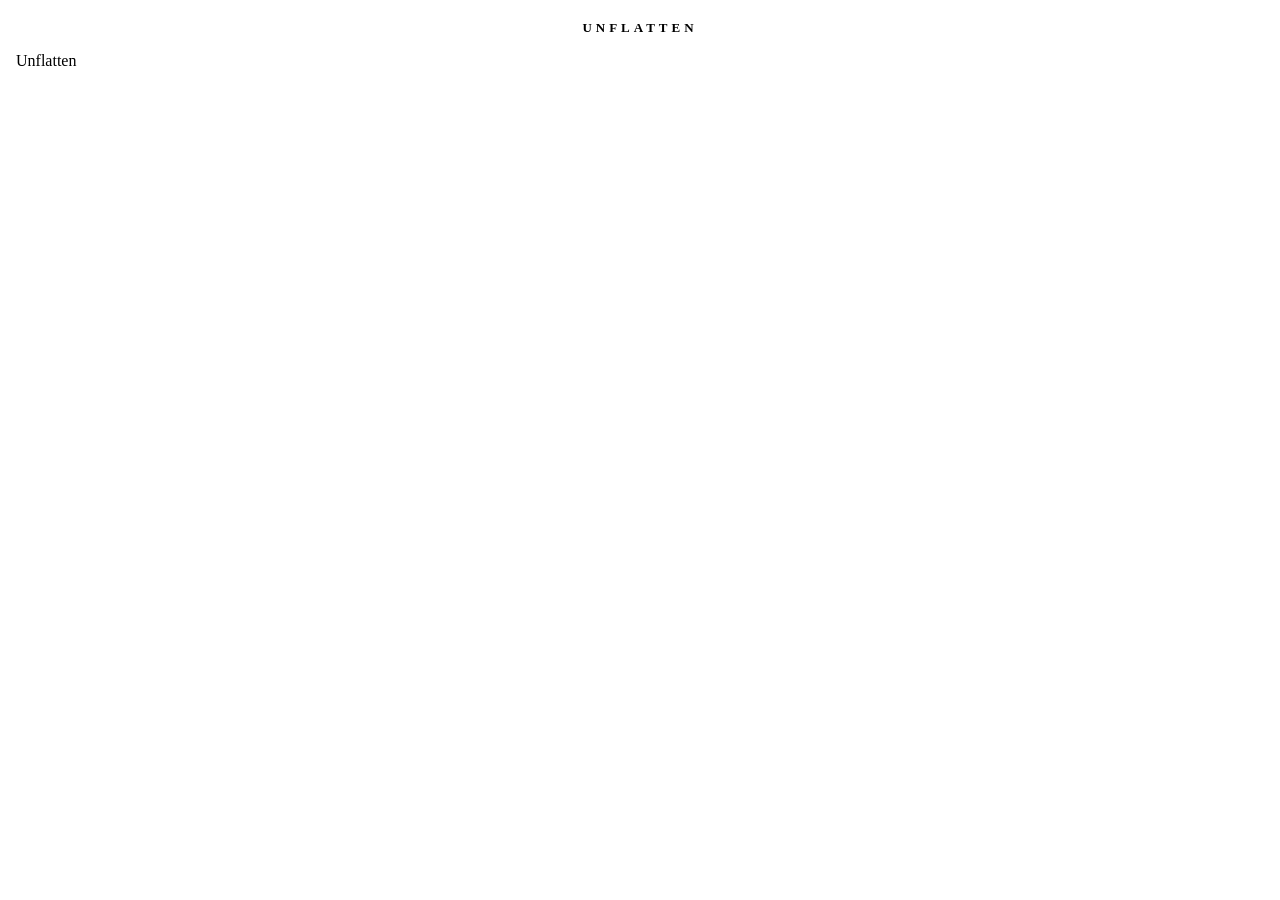
==== unflatten/plugin/index.html @ eadf7fd6 "Unflatten: Photoshop panel, local engine server, SAM part merging, docs - UXP panel (manifest v5, PS" ====
<!DOCTYPE html>
<html>
<head>
  <meta charset="utf-8">
  <link rel="stylesheet" href="styles.css">
</head>
<body>
  <main>
    <h1>UNFLATTEN</h1>
    <sp-button id="go" variant="cta">Unflatten</sp-button>
    <div id="busy" class="hidden">
      <sp-progressbar id="bar" max="100" value="0"></sp-progressbar>
    </div>
    <p id="status"></p>
  </main>
  <script src="main.js"></script>
</body>
</html>
---- unflatten/plugin/styles.css ----
body {
  margin: 0;
  color: var(--uxp-host-text-color);
  background: var(--uxp-host-background-color);
  font-size: var(--uxp-host-font-size);
}
main {
  display: flex;
  flex-direction: column;
  align-items: center;
  padding: 20px 16px;
}
h1 {
  font-size: 13px;
  font-weight: 700;
  letter-spacing: 4px;
  margin: 0 0 16px;
}
#go { width: 100%; }
#busy { width: 100%; margin-top: 14px; }
#bar { width: 100%; }
#status {
  margin: 10px 0 0;
  min-height: 16px;
  font-size: 11px;
  text-align: center;
  color: var(--uxp-host-text-color-secondary);
}
.hidden { display: none; }
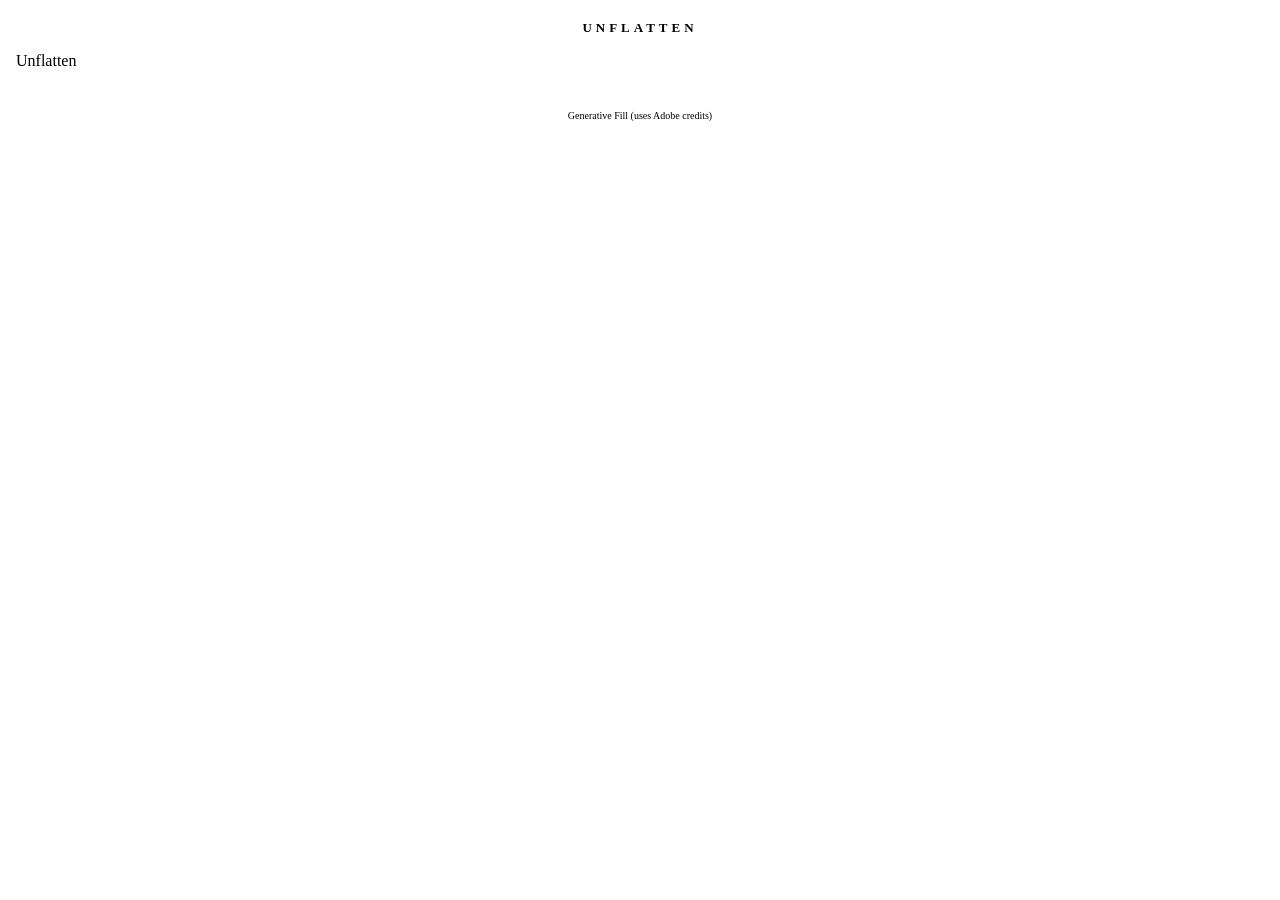
==== commit 4ce30dd0: "Unflatten version 1: Photoshop-native one-click plugin plugin/ is now the product panel: Select Subj" ====
--- a/unflatten/plugin/index.html
+++ b/unflatten/plugin/index.html
@@ -5,14 +5,15 @@
   <link rel="stylesheet" href="styles.css">
 </head>
 <body>
-  <main>
+  <div class="page">
     <h1>UNFLATTEN</h1>
     <sp-button id="go" variant="cta">Unflatten</sp-button>
     <div id="busy" class="hidden">
       <sp-progressbar id="bar" max="100" value="0"></sp-progressbar>
     </div>
     <p id="status"></p>
-  </main>
+    <sp-checkbox id="generative" checked>Generative Fill (uses Adobe credits)</sp-checkbox>
+  </div>
   <script src="main.js"></script>
 </body>
 </html>
--- a/unflatten/plugin/styles.css
+++ b/unflatten/plugin/styles.css
@@ -4,7 +4,7 @@
   background: var(--uxp-host-background-color);
   font-size: var(--uxp-host-font-size);
 }
-main {
+.page {
   display: flex;
   flex-direction: column;
   align-items: center;
@@ -26,4 +26,5 @@
   text-align: center;
   color: var(--uxp-host-text-color-secondary);
 }
+#generative { margin-top: 14px; font-size: 10px; }
 .hidden { display: none; }
